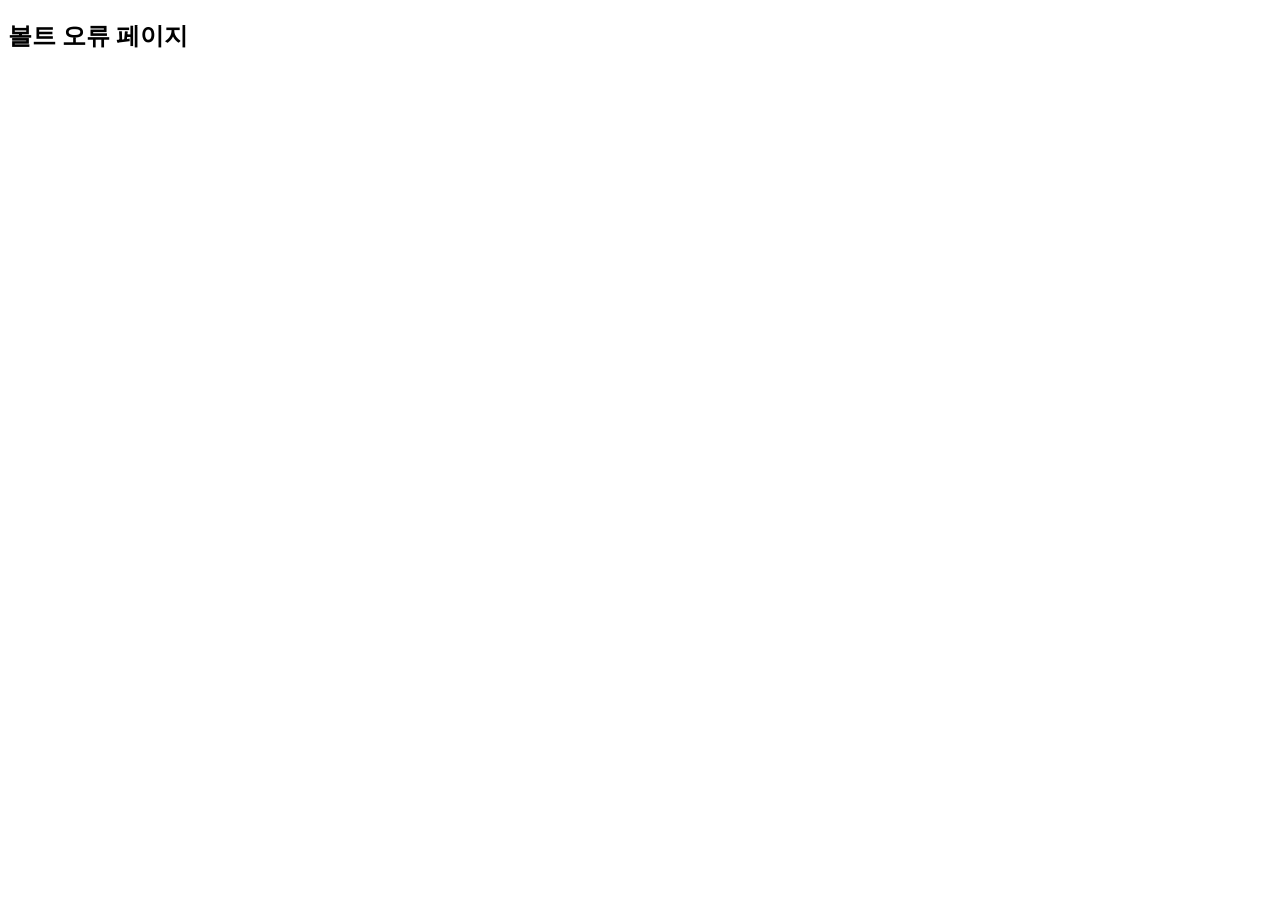
==== src/main/resources/templates/error/vault.html @ 3720344e "슬랙 OAuth 연동 작업" ====
<!DOCTYPE html>
<html lang="en" xmlns:th="http://www.thymeleaf.org">
<head>
    <meta charset="UTF-8">
    <title>오류</title>
</head>
<body>
<h2> 볼트 오류 페이지 </h2>
    <span th:text="message"></span>
</body>
</html>
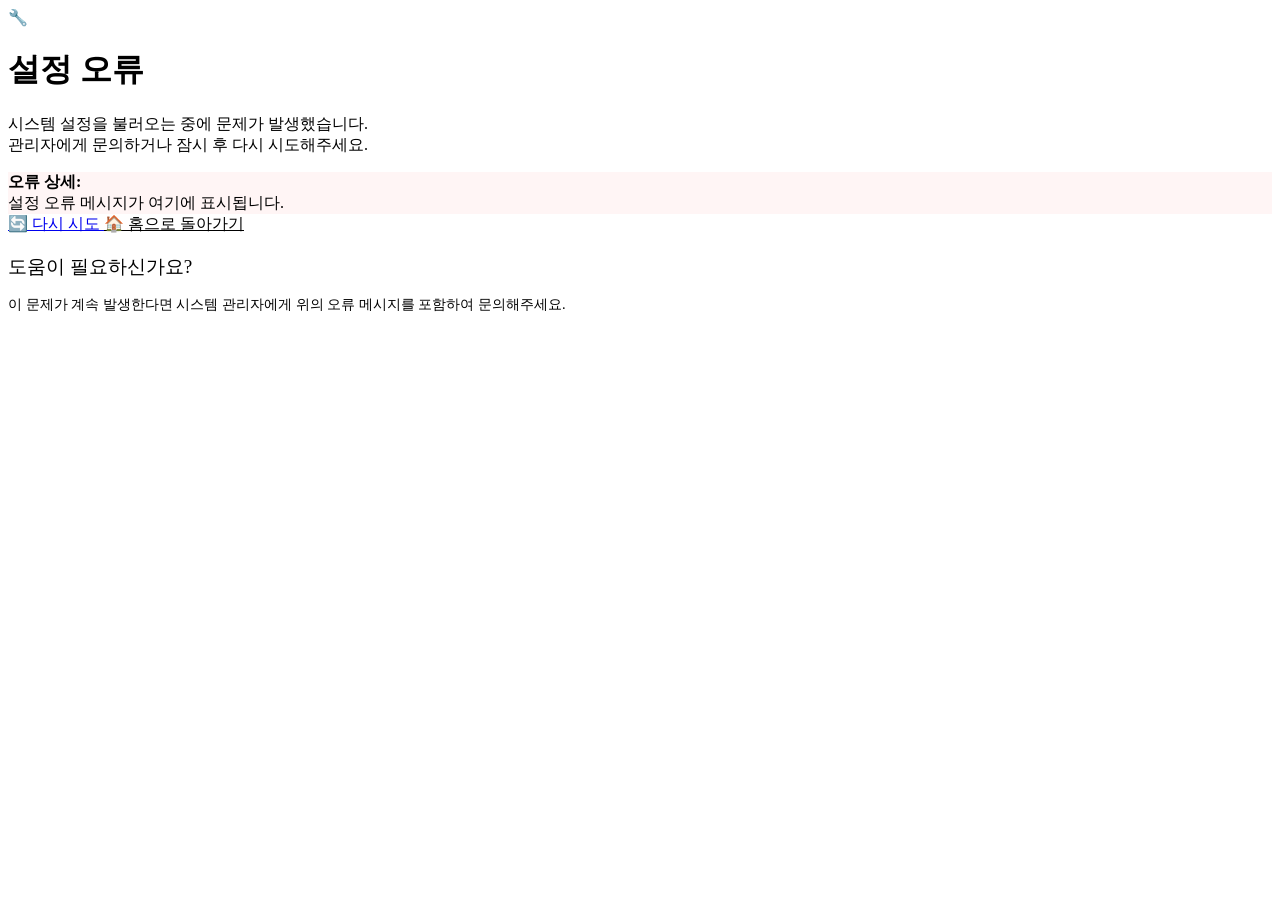
==== commit 9bf89907: "볼트 연동 로직 리팩토링 - VaultKeyVauleOperations 사용" ====
--- a/src/main/resources/templates/error/vault.html
+++ b/src/main/resources/templates/error/vault.html
@@ -1,11 +1,88 @@
 <!DOCTYPE html>
-<html lang="en" xmlns:th="http://www.thymeleaf.org">
+<html lang="ko" xmlns:th="http://www.thymeleaf.org">
 <head>
     <meta charset="UTF-8">
-    <title>오류</title>
+    <meta name="viewport" content="width=device-width, initial-scale=1.0">
+    <title>설정 오류 - Slack Calendar</title>
+    <link rel="stylesheet" href="/css/common.css">
+    <style>
+        .btn-secondary {
+            background: var(--bg-secondary);
+            color: var(--text-secondary);
+            border: 2px solid var(--border-color);
+        }
+        
+        .btn-secondary:hover {
+            background: var(--bg-muted);
+            transform: translateY(-2px);
+            text-decoration: none;
+            color: var(--text-primary);
+        }
+        
+        .help-section {
+            margin-top: var(--spacing-lg);
+            padding-top: var(--spacing-lg);
+            border-top: 1px solid var(--border-color);
+        }
+        
+        .help-title {
+            font-size: 1.2rem;
+            font-weight: var(--font-weight-semibold);
+            color: var(--text-primary);
+            margin-bottom: var(--spacing-xs);
+        }
+        
+        .help-text {
+            font-size: 0.9rem;
+            color: var(--text-muted);
+            line-height: 1.5;
+        }
+        
+        .error-details-vault {
+            background: rgba(239, 68, 68, 0.05);
+            padding: var(--spacing-sm);
+            border-radius: var(--radius-lg);
+            border-left: 4px solid var(--error-color);
+            margin-bottom: var(--spacing-lg);
+            text-align: left;
+        }
+        
+        .btn-group-vault {
+            margin-bottom: var(--spacing-lg);
+        }
+    </style>
 </head>
-<body>
-<h2> 볼트 오류 페이지 </h2>
-    <span th:text="message"></span>
+<body class="page-container">
+    <div class="content-container">
+        <div class="page-icon">🔧</div>
+        <h1 class="page-title">설정 오류</h1>
+        <p class="page-message">
+            시스템 설정을 불러오는 중에 문제가 발생했습니다.<br>
+            관리자에게 문의하거나 잠시 후 다시 시도해주세요.
+        </p>
+        
+        <div class="error-details-vault" th:if="${message}">
+            <strong>오류 상세:</strong><br>
+            <span th:text="${message}">설정 오류 메시지가 여기에 표시됩니다.</span>
+        </div>
+        
+        <div class="btn-group btn-group-vault">
+            <a href="javascript:location.reload()" class="btn btn-primary">
+                <span class="btn-icon">🔄</span>
+                다시 시도
+            </a>
+            <a href="/" class="btn btn-secondary">
+                <span class="btn-icon">🏠</span>
+                홈으로 돌아가기
+            </a>
+        </div>
+        
+        <div class="help-section">
+            <h3 class="help-title">도움이 필요하신가요?</h3>
+            <p class="help-text">
+                이 문제가 계속 발생한다면 시스템 관리자에게 위의 오류 메시지를 포함하여 문의해주세요.
+            </p>
+        </div>
+    </div>
 </body>
 </html>
